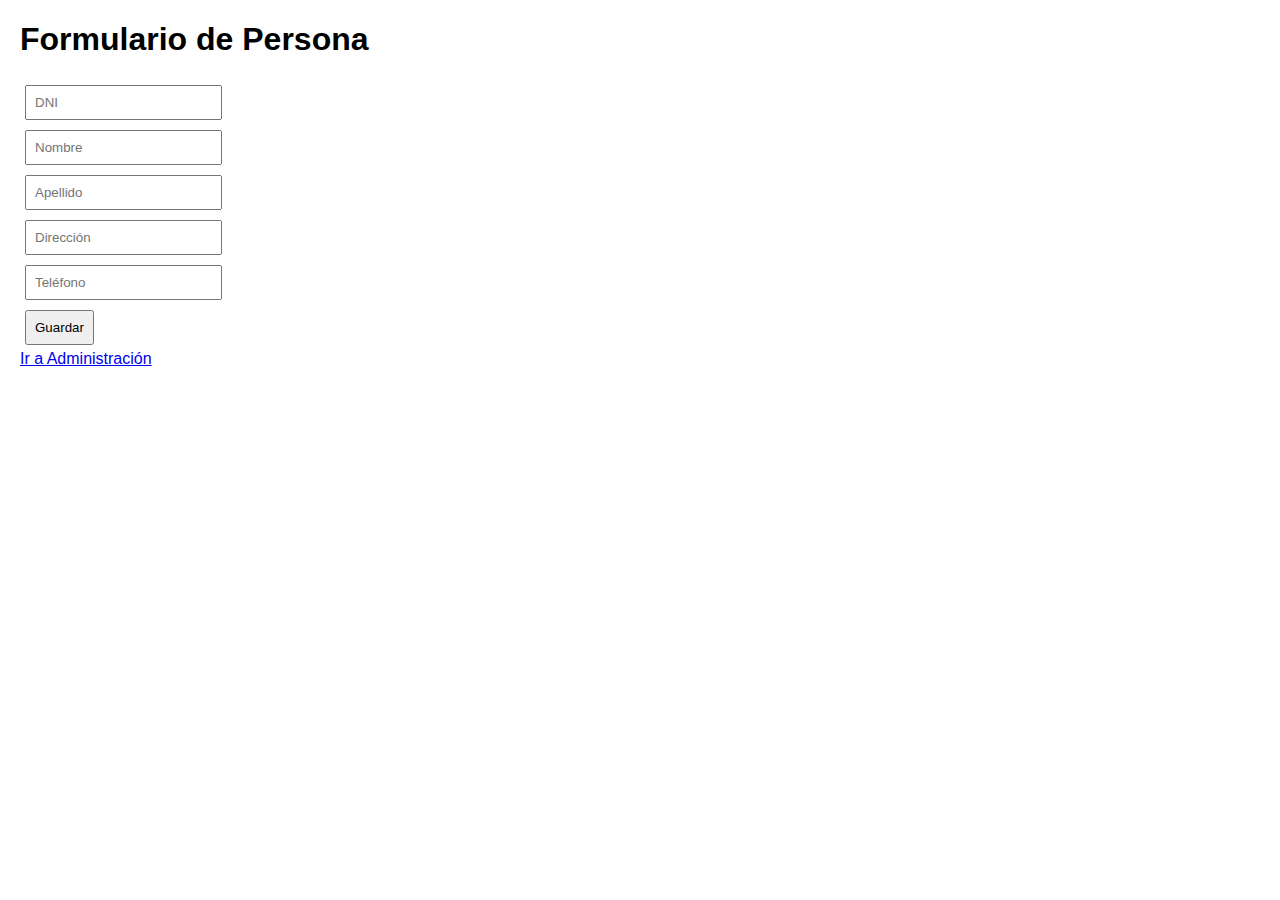
==== templates/index.html @ f783ec15 "examen" ====
<!DOCTYPE html>
<html lang="es">
<head>
    <meta charset="UTF-8">
    <title>Formulario de Persona</title>
    <link rel="stylesheet" href="/static/styles.css">
</head>
<body>
    <h1>Formulario de Persona</h1>
    <form action="/guardar" method="POST">
        <input type="text" name="dni" placeholder="DNI" required><br>
        <input type="text" name="nombre" placeholder="Nombre" required><br>
        <input type="text" name="apellido" placeholder="Apellido" required><br>
        <input type="text" name="direccion" placeholder="Dirección"><br>
        <input type="text" name="telefono" placeholder="Teléfono"><br>
        <button type="submit">Guardar</button>
    </form>
    <a href="/administrar.html">Ir a Administración</a>
</body>
</html>
---- static/styles.css ----
body {
    font-family: Arial, sans-serif;
    margin: 20px;
}
input, button {
    margin: 5px;
    padding: 8px;
}
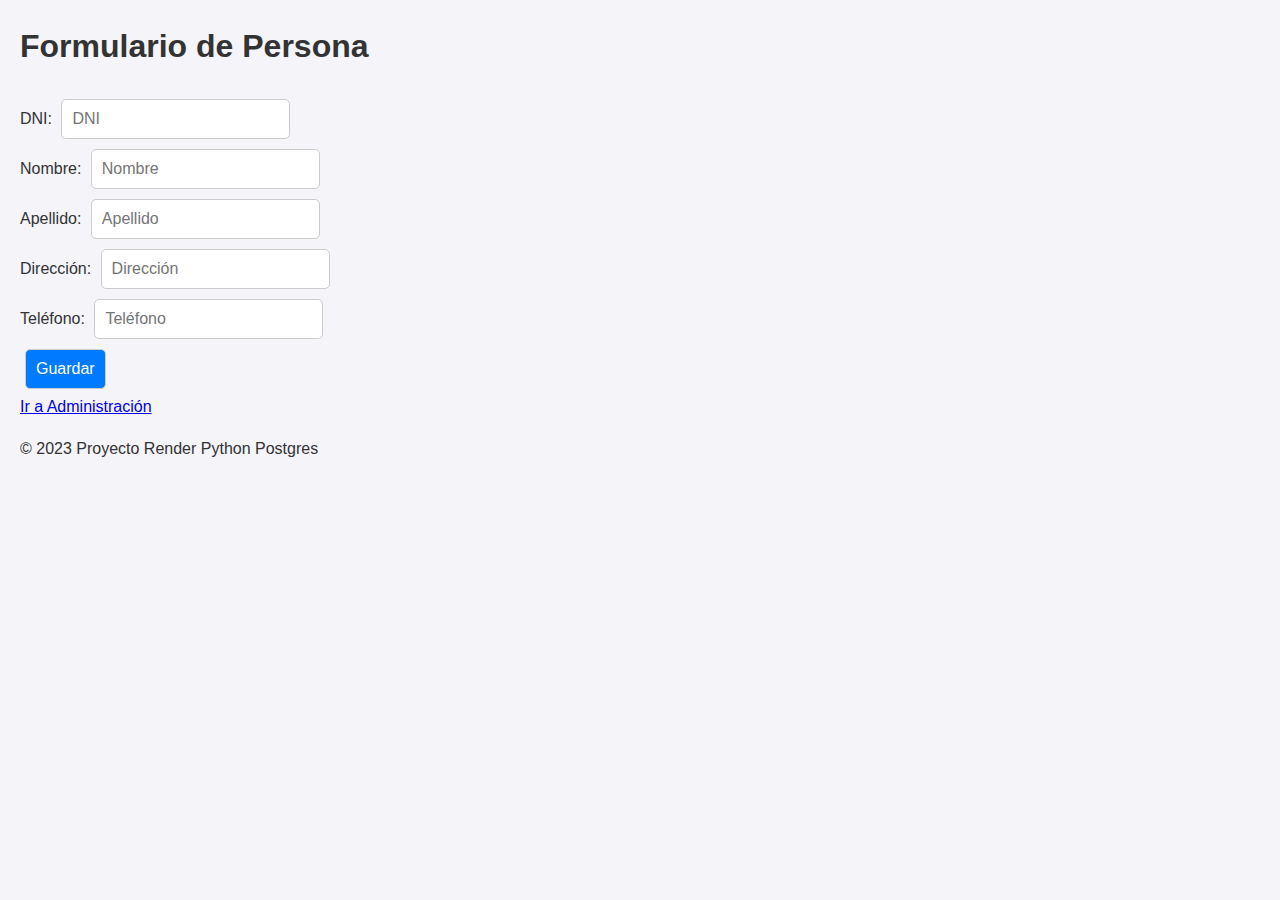
==== commit ef6c687e: "html" ====
--- a/templates/index.html
+++ b/templates/index.html
@@ -1,21 +1,42 @@
-
 <!DOCTYPE html>
 <html lang="es">
 <head>
     <meta charset="UTF-8">
+    <meta name="viewport" content="width=device-width, initial-scale=1.0">
     <title>Formulario de Persona</title>
     <link rel="stylesheet" href="/static/styles.css">
 </head>
 <body>
-    <h1>Formulario de Persona</h1>
-    <form action="/guardar" method="POST">
-        <input type="text" name="dni" placeholder="DNI" required><br>
-        <input type="text" name="nombre" placeholder="Nombre" required><br>
-        <input type="text" name="apellido" placeholder="Apellido" required><br>
-        <input type="text" name="direccion" placeholder="Dirección"><br>
-        <input type="text" name="telefono" placeholder="Teléfono"><br>
-        <button type="submit">Guardar</button>
-    </form>
-    <a href="/administrar.html">Ir a Administración</a>
+    <header>
+        <h1>Formulario de Persona</h1>
+    </header>
+    <main>
+        <section>
+            <form action="/guardar" method="POST" class="formulario">
+                <label for="dni">DNI:</label>
+                <input type="text" id="dni" name="dni" placeholder="DNI" required><br>
+
+                <label for="nombre">Nombre:</label>
+                <input type="text" id="nombre" name="nombre" placeholder="Nombre" required><br>
+
+                <label for="apellido">Apellido:</label>
+                <input type="text" id="apellido" name="apellido" placeholder="Apellido" required><br>
+
+                <label for="direccion">Dirección:</label>
+                <input type="text" id="direccion" name="direccion" placeholder="Dirección"><br>
+
+                <label for="telefono">Teléfono:</label>
+                <input type="text" id="telefono" name="telefono" placeholder="Teléfono"><br>
+
+                <button type="submit" class="btn-guardar">Guardar</button>
+            </form>
+        </section>
+        <section>
+            <a href="/administrar.html" class="btn-admin">Ir a Administración</a>
+        </section>
+    </main>
+    <footer>
+        <p>&copy; 2023 Proyecto Render Python Postgres</p>
+    </footer>
 </body>
 </html>
--- a/static/styles.css
+++ b/static/styles.css
@@ -1,9 +1,32 @@
+body {
+    font-family: 'Arial', sans-serif;
+    margin: 20px;
+    background-color: #f4f4f9;
+    color: #333;
+    line-height: 1.6;
+}
 
-body {
-    font-family: Arial, sans-serif;
-    margin: 20px;
-}
 input, button {
     margin: 5px;
-    padding: 8px;
+    padding: 10px;
+    border: 1px solid #ccc;
+    border-radius: 5px;
+    font-size: 16px;
 }
+
+input:focus {
+    outline: none;
+    border-color: #007BFF;
+    box-shadow: 0 0 5px rgba(0, 123, 255, 0.5);
+}
+
+button {
+    background-color: #007BFF;
+    color: white;
+    cursor: pointer;
+    transition: background-color 0.3s ease;
+}
+
+button:hover {
+    background-color: #0056b3;
+}
